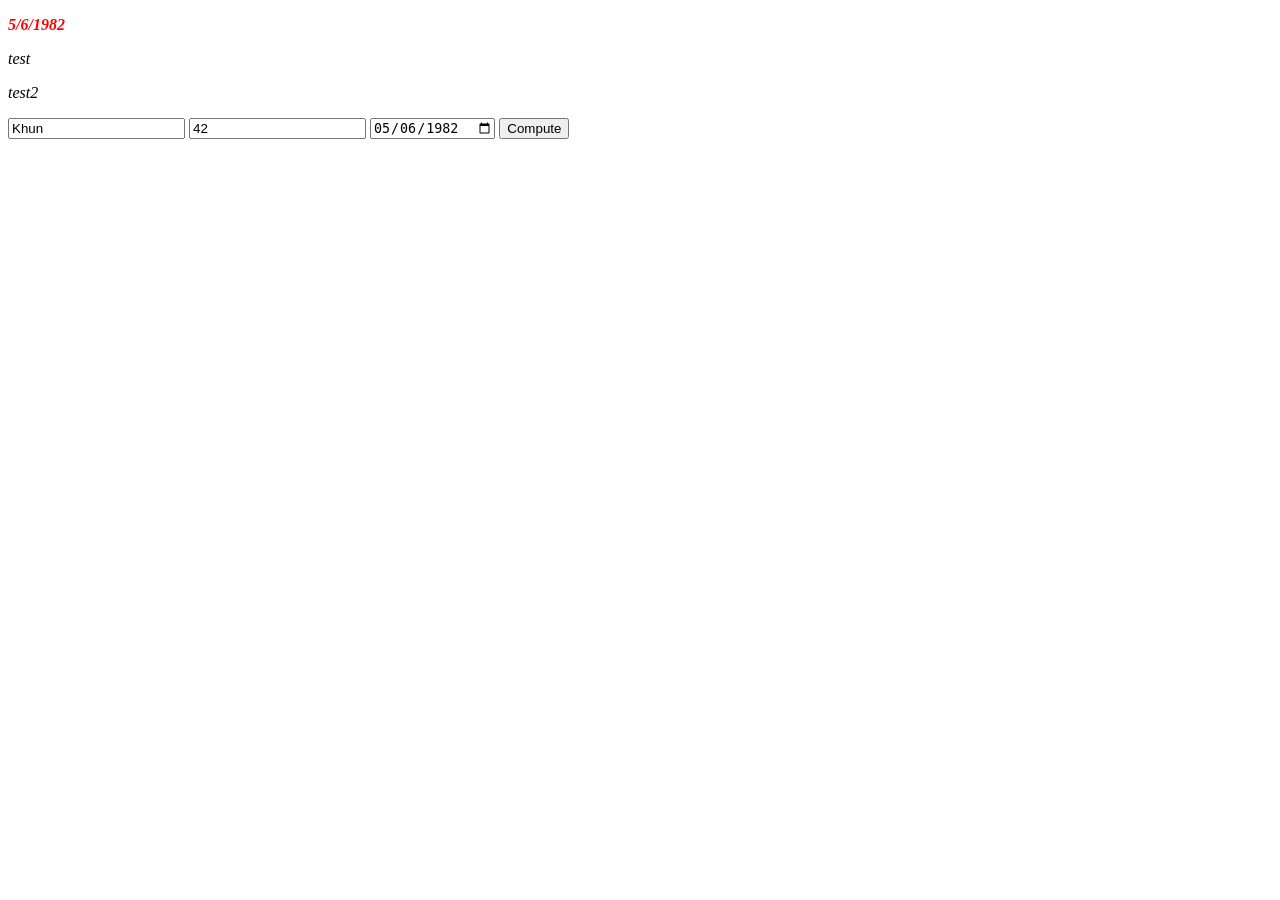
==== index.html @ d390cb4f "feat: add initial HTML structure and JavaScript functionality for date computation" ====
<!DOCTYPE html>
<html lang="en">
<head>
    <meta charset="UTF-8">
    <meta name="viewport" content="width=device-width, initial-scale=1.0">
    <title>Document</title>
    <script src="./main.js" defer></script>
</head>
<body>
    <p id="my-p"></p>
    <p>test</p>
    <p>test2</p>

    <input id="my-input"> 
    <input type="number" id="my-input-2" value="42"> 
    <input type="date" id="my-input-3" value="1982-05-06"> 

    <button id="compute-date-btn">Compute</button>

    <p id="p-result"></p>
</body>
</html>
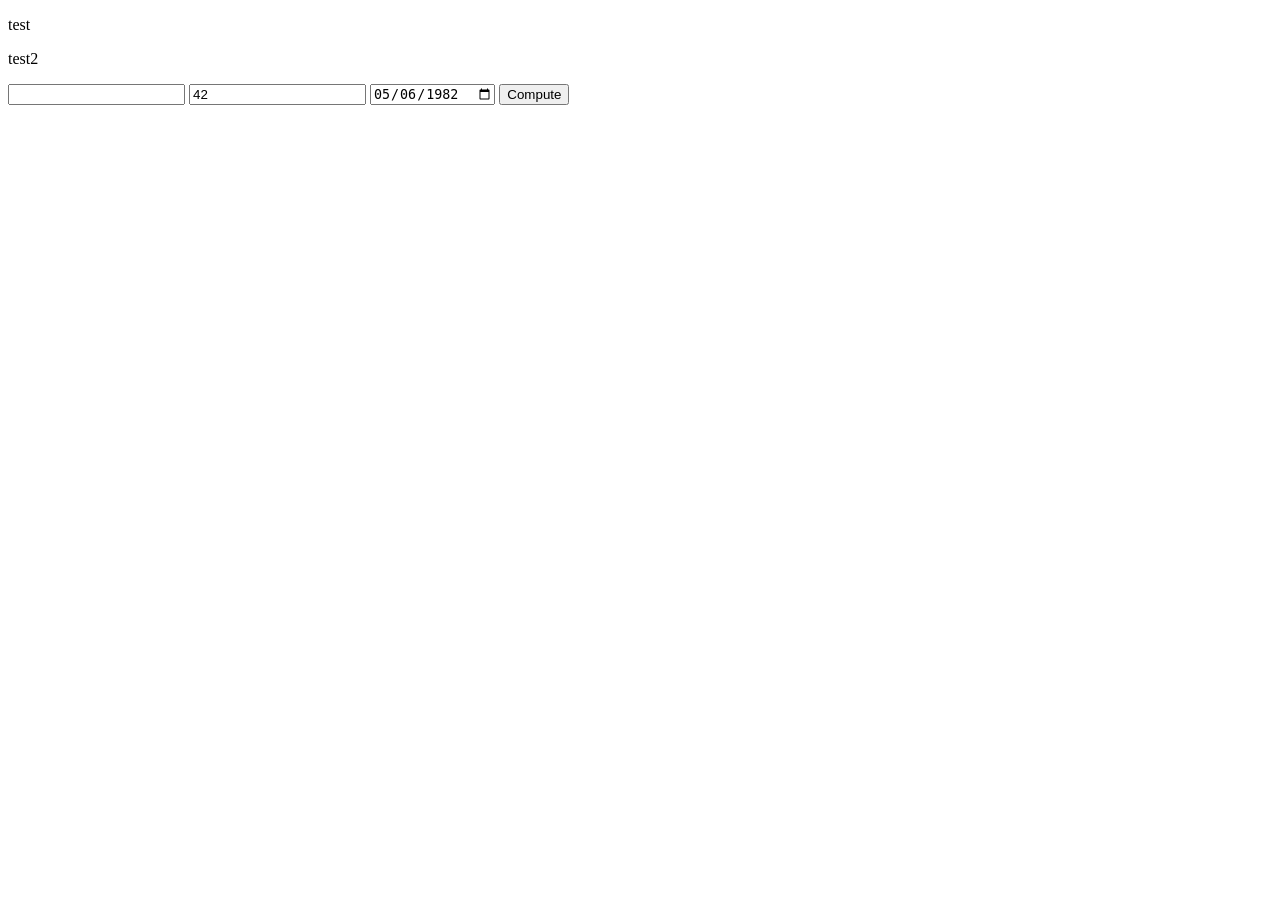
==== commit 8b0d28ab: "Add exo3.png image file to the project" ====
--- a/index.html
+++ b/index.html
@@ -18,5 +18,7 @@
     <button id="compute-date-btn">Compute</button>
 
     <p id="p-result"></p>
+
+
 </body>
 </html>
